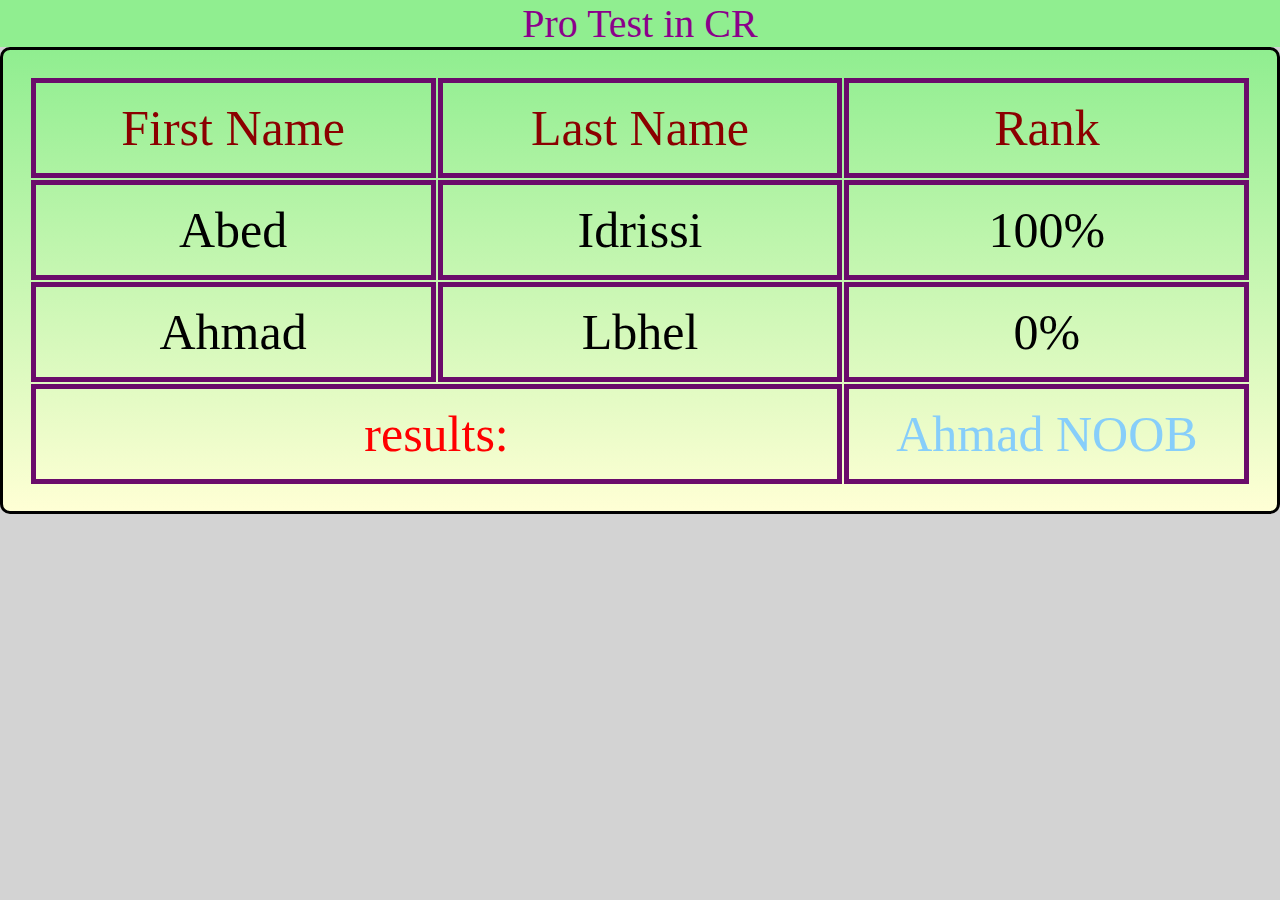
==== Ahmad-Troll/index.html @ 05b9bce1 "last_commit" ====
<!DOCTYPE html>
<html lang="en">

<head>
    <meta charset="UTF-8">
    <meta http-equiv="X-UA-Compatible" content="IE=edge">
    <meta name="viewport" content="width=device-width, initial-scale=1.0">
    <link rel="stylesheet" href="style.css">
    <title>Document</title>
</head>

<body>
    <table>
        <caption>Pro Test in CR</caption>
        <thead>
            <tr>
                <td>First Name</td>
                <td>Last Name</td>
                <td>Rank</td>
            </tr>
        </thead>

        <tbody>
            <tr>
                <td>Abed</td>
                <td>Idrissi</td>
                <td>100%</td>
            </tr>
        </tbody>

        <tbody>
            <tr>
                <td>Ahmad</td>
                <td>Lbhel</td>
                <td>0%</td>
            </tr>
        </tbody>

        <tfoot>
            <tr>
                <td class="red" colspan="2">results:</td>
                <td class="noob">Ahmad NOOB</td>
            </tr>
        </tfoot>
    </table>
</body>

</html>
---- Ahmad-Troll/style.css ----
* {
    margin: 0;
    padding: 0;
    box-sizing: border-box;
}

body {
    background: lightgrey;
}

table {
    border: 3px solid black;
    padding: 2%;
    font-size: larger;
    background: linear-gradient(lightgreen, rgb(255, 255, 213));
    border-radius: 10px;
    width: 100vw;
}

td {
    border: 5px rgb(107, 11, 107) solid;
    text-align: center;
    margin: 1% 10%;
    font-size: 50px;
    width: 300px;
    height: 100px;
}

caption {
    font-size: 40px;
    background: lightgreen;
    color: darkmagenta;
}

thead {
    color: darkred;
}
 .red {
     color: red;
 }

 .noob {
    color: lightskyblue;
 }
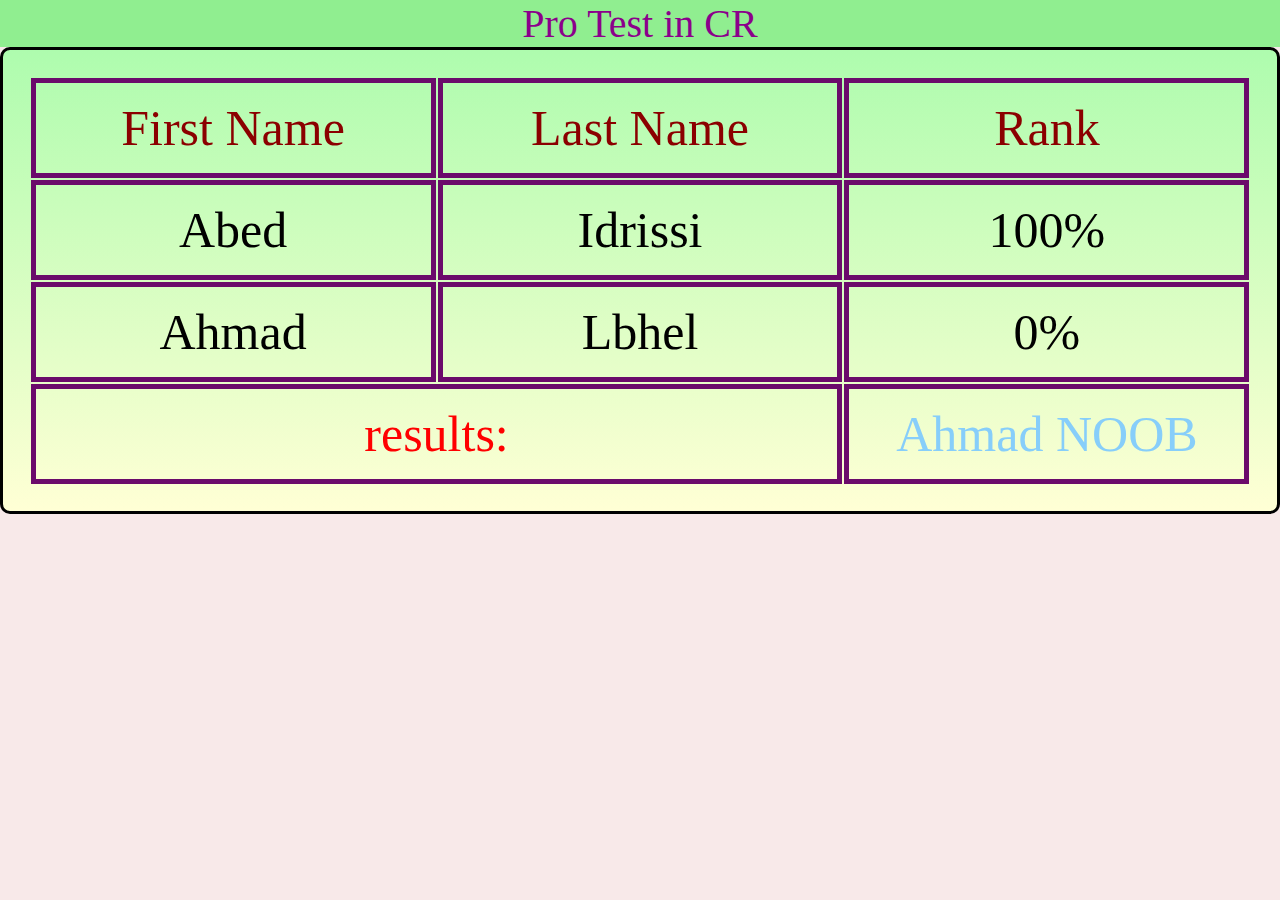
==== commit f5903c74: "last_commit" ====
--- a/Ahmad-Troll/index.html
+++ b/Ahmad-Troll/index.html
@@ -26,9 +26,6 @@
                 <td>Idrissi</td>
                 <td>100%</td>
             </tr>
-        </tbody>
-
-        <tbody>
             <tr>
                 <td>Ahmad</td>
                 <td>Lbhel</td>
--- a/Ahmad-Troll/style.css
+++ b/Ahmad-Troll/style.css
@@ -5,14 +5,14 @@
 }
 
 body {
-    background: lightgrey;
+    background: rgb(248, 233, 233);
 }
 
 table {
     border: 3px solid black;
     padding: 2%;
     font-size: larger;
-    background: linear-gradient(lightgreen, rgb(255, 255, 213));
+    background: linear-gradient(rgb(174, 252, 174), rgb(255, 255, 213));
     border-radius: 10px;
     width: 100vw;
 }
@@ -41,4 +41,18 @@
 
  .noob {
     color: lightskyblue;
+ }
+
+ @media (max-width: 500px) {
+    table {
+        padding: 1%;
+        font-size: 15px;
+        border-radius: 10px;
+        width: 100vw;
+    }
+
+    td {
+        font-size: 20px;
+        height: 60px;
+    }
  }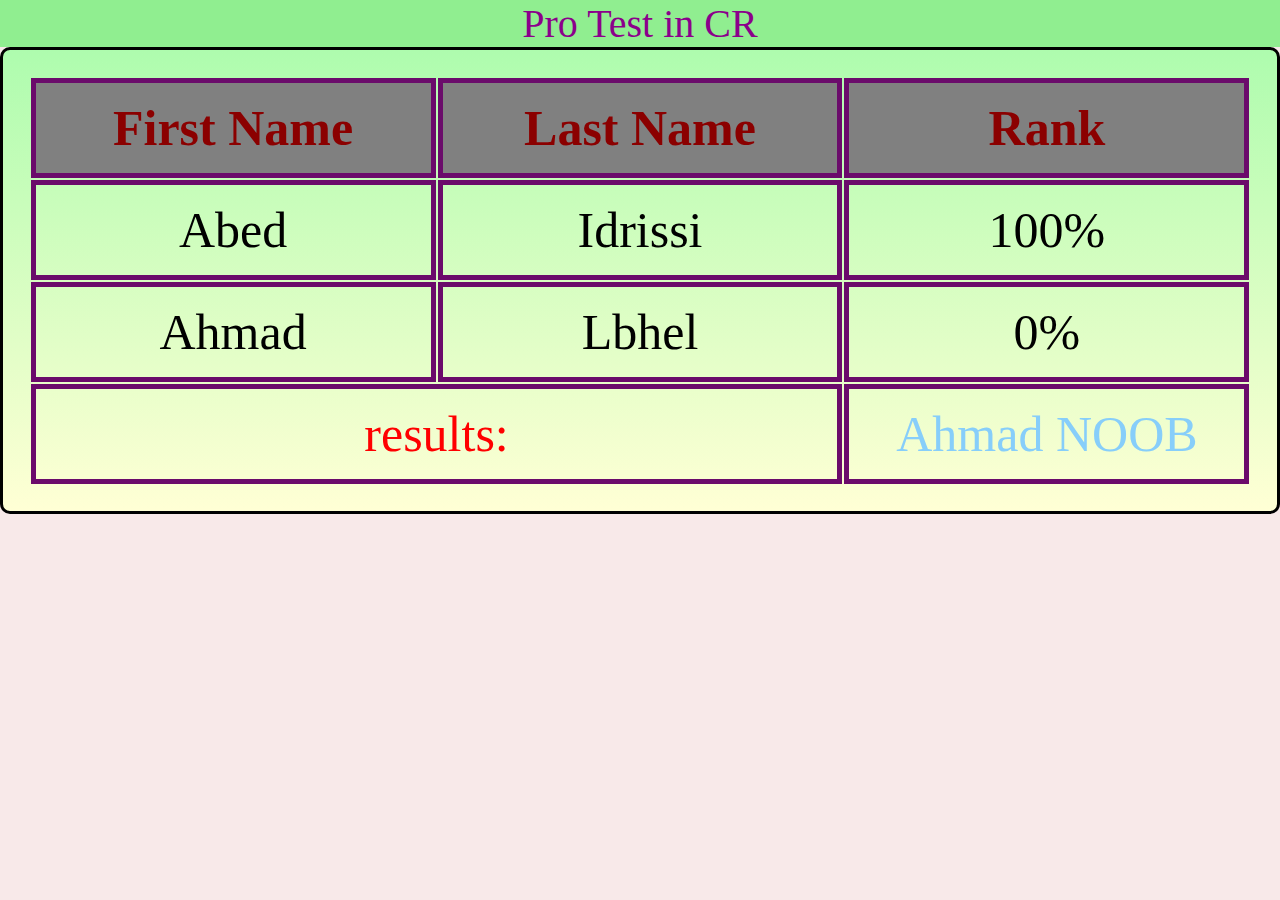
==== commit 28d9ed32: "last_commit" ====
--- a/Ahmad-Troll/index.html
+++ b/Ahmad-Troll/index.html
@@ -14,9 +14,9 @@
         <caption>Pro Test in CR</caption>
         <thead>
             <tr>
-                <td>First Name</td>
-                <td>Last Name</td>
-                <td>Rank</td>
+                <th>First Name</th>
+                <th>Last Name</th>
+                <th>Rank</th>
             </tr>
         </thead>
 
--- a/Ahmad-Troll/style.css
+++ b/Ahmad-Troll/style.css
@@ -26,22 +26,30 @@
     height: 100px;
 }
 
+th {
+    border: 5px rgb(107, 11, 107) solid;
+    text-align: center;
+    margin: 1% 10%;
+    font-size: 50px;
+    width: 300px;
+    height: 100px;
+    color: darkred;
+    background: grey;
+}
+
 caption {
     font-size: 40px;
     background: lightgreen;
     color: darkmagenta;
 }
 
-thead {
-    color: darkred;
+.red {
+    color: red;
 }
- .red {
-     color: red;
- }
 
- .noob {
+.noob {
     color: lightskyblue;
- }
+}
 
  @media (max-width: 500px) {
     table {
